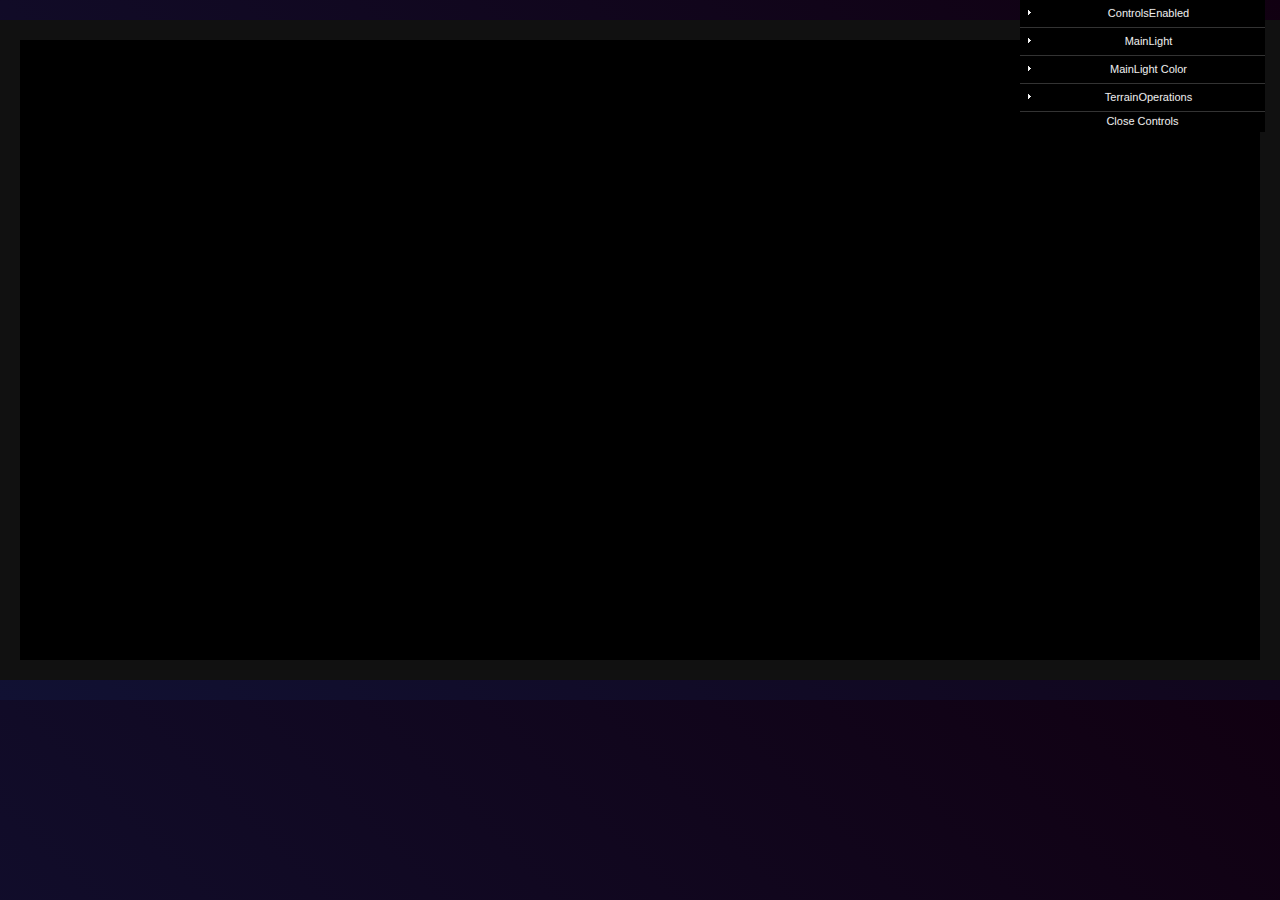
==== index.html @ 5c32aafc "what" ====
<!DOCTYPE html>
<html>
	<head>
		<title>amd-three.js</title>
		<link href="css/style.css" rel="stylesheet">
		<script src="js/config.js"></script>
		<script data-main="../main" src="js/require.js"></script>
	</head>
	<body>
			<div id="example-container">
			<!-- Canvas to render on -->
				<div id="threejs-container">Generating world...</div>
				</div>
			</div>
		</div>
	</body>
</html>
---- css/style.css ----
/* fonts */
@font-face {
font-family: Hamburger;
src: url(../font/Hamburger.ttf);
}
/* base styles */
html {
font-family: "Hamburger", "Helvetica Neue", Helvetica, Arial, sans-serif;
font-size: 24px;
line-height: 1.2;
color: #fed;
text-shadow: black 5px 5px;
text-align: center;
background: #113;
background: linear-gradient(45deg, #113, #101);
}
body {
margin: 0;
}
h1 {
font-size: 70px;
}
p {
margin: 0 0 10px 0;
}
#container {
padding-left: 300px;
padding-right: 300px;
padding-bottom: 200px;
}
/* threejs container styles */
#example-container {
background:#111;
margin: 20px auto;
padding: 20px;
min-height: 300px;
}
#threejs-container {
position: relative;
background:#000;
color: #666;
text-align: center;
padding: 50% 0 0 0;
height: 0;
}
#threejs-container canvas {
position: absolute;
left: 0px;
top: 0px;
right: 0px;
bottom: 0px;
}
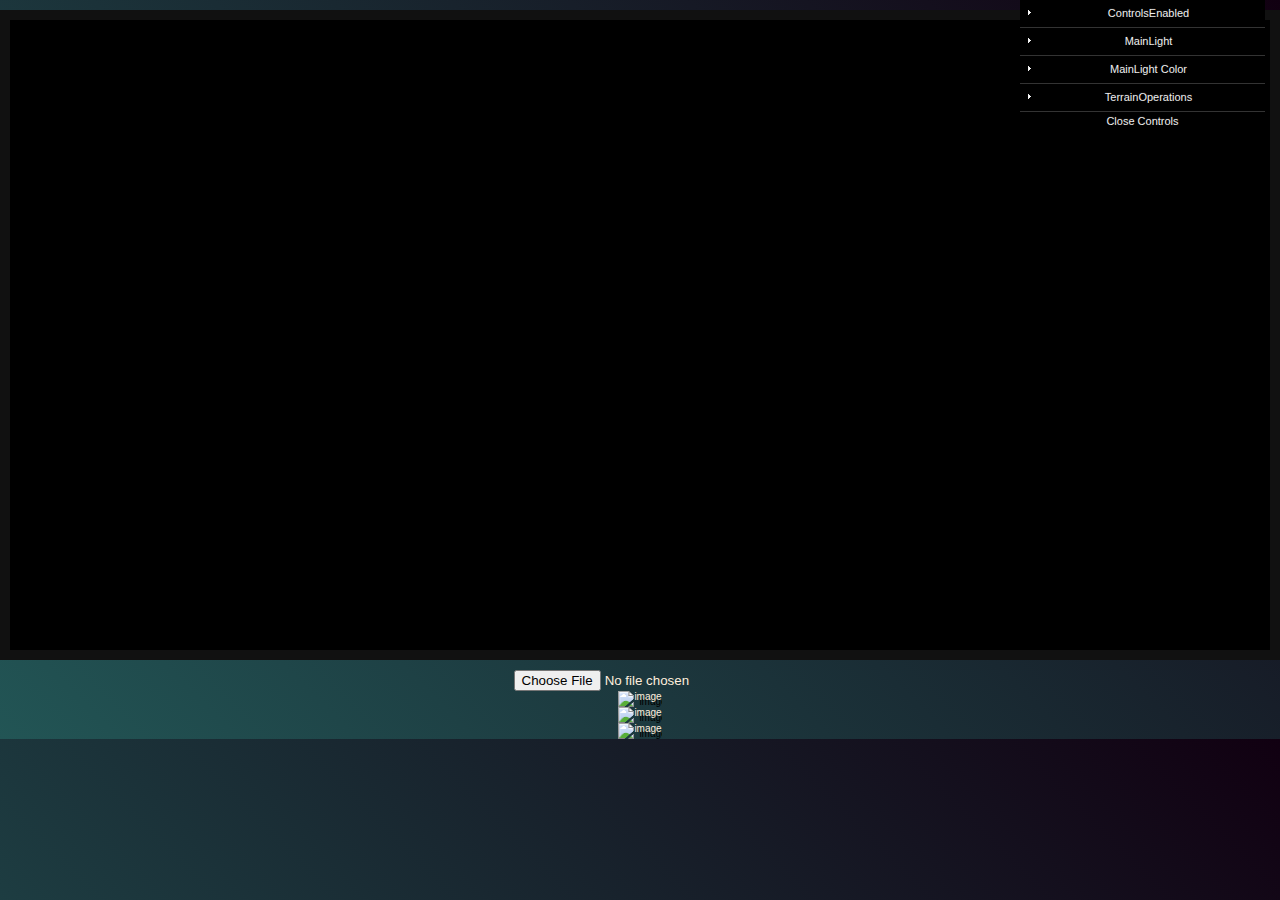
==== commit fa5e3fd7: "odzykanie obrazków" ====
--- a/index.html
+++ b/index.html
@@ -11,6 +11,20 @@
 			<!-- Canvas to render on -->
 				<div id="threejs-container">Generating world...</div>
 				</div>
+				
+				<input id="fileBtn" type='file'/>	
+				<div>
+					<img id="myImg" src="#" alt="image"/>
+				</div>
+				<div>
+					<img id="convertedImage" src="#" alt="image" />
+				</div>
+
+				<div>
+					<img id="normalMap" src="#" alt="image" />
+				</div>
+				
+				
 			</div>
 		</div>
 	</body>
--- a/css/style.css
+++ b/css/style.css
@@ -5,14 +5,14 @@
 }
 /* base styles */
 html {
-font-family: "Hamburger", "Helvetica Neue", Helvetica, Arial, sans-serif;
-font-size: 24px;
+font-family: "Arial", "Helvetica Neue", Helvetica, Arial, sans-serif;
+font-size: 10px;
 line-height: 1.2;
 color: #fed;
 text-shadow: black 5px 5px;
 text-align: center;
-background: #113;
-background: linear-gradient(45deg, #113, #101);
+background: #255;
+background: linear-gradient(45deg, #255, #101);
 }
 body {
 margin: 0;
@@ -31,14 +31,14 @@
 /* threejs container styles */
 #example-container {
 background:#111;
-margin: 20px auto;
-padding: 20px;
+margin: 10px auto;
+padding: 10px;
 min-height: 300px;
 }
 #threejs-container {
 position: relative;
 background:#000;
-color: #666;
+color: #101;
 text-align: center;
 padding: 50% 0 0 0;
 height: 0;
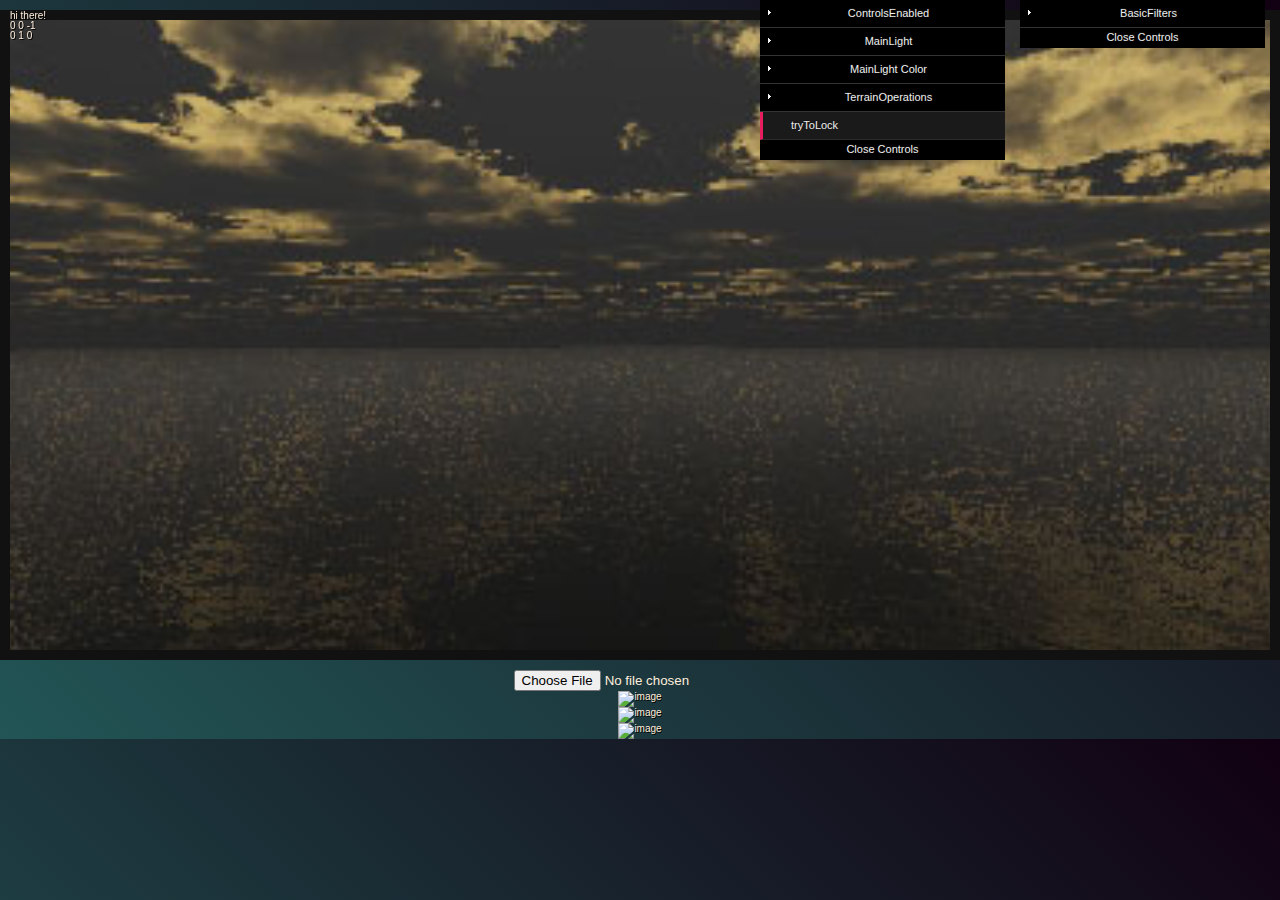
==== commit 291b4794: "end of day commit" ====
--- a/index.html
+++ b/index.html
@@ -1,7 +1,7 @@
 <!DOCTYPE html>
 <html>
 	<head>
-		<title>amd-three.js</title>
+		<title>Maciex	</title>
 		<link href="css/style.css" rel="stylesheet">
 		<script src="js/config.js"></script>
 		<script data-main="../main" src="js/require.js"></script>
@@ -25,6 +25,9 @@
 				</div>
 				
 				
+				
+				
+				
 			</div>
 		</div>
 	</body>
--- a/css/style.css
+++ b/css/style.css
@@ -9,7 +9,7 @@
 font-size: 10px;
 line-height: 1.2;
 color: #fed;
-text-shadow: black 5px 5px;
+text-shadow: black 1px 1px;
 text-align: center;
 background: #255;
 background: linear-gradient(45deg, #255, #101);
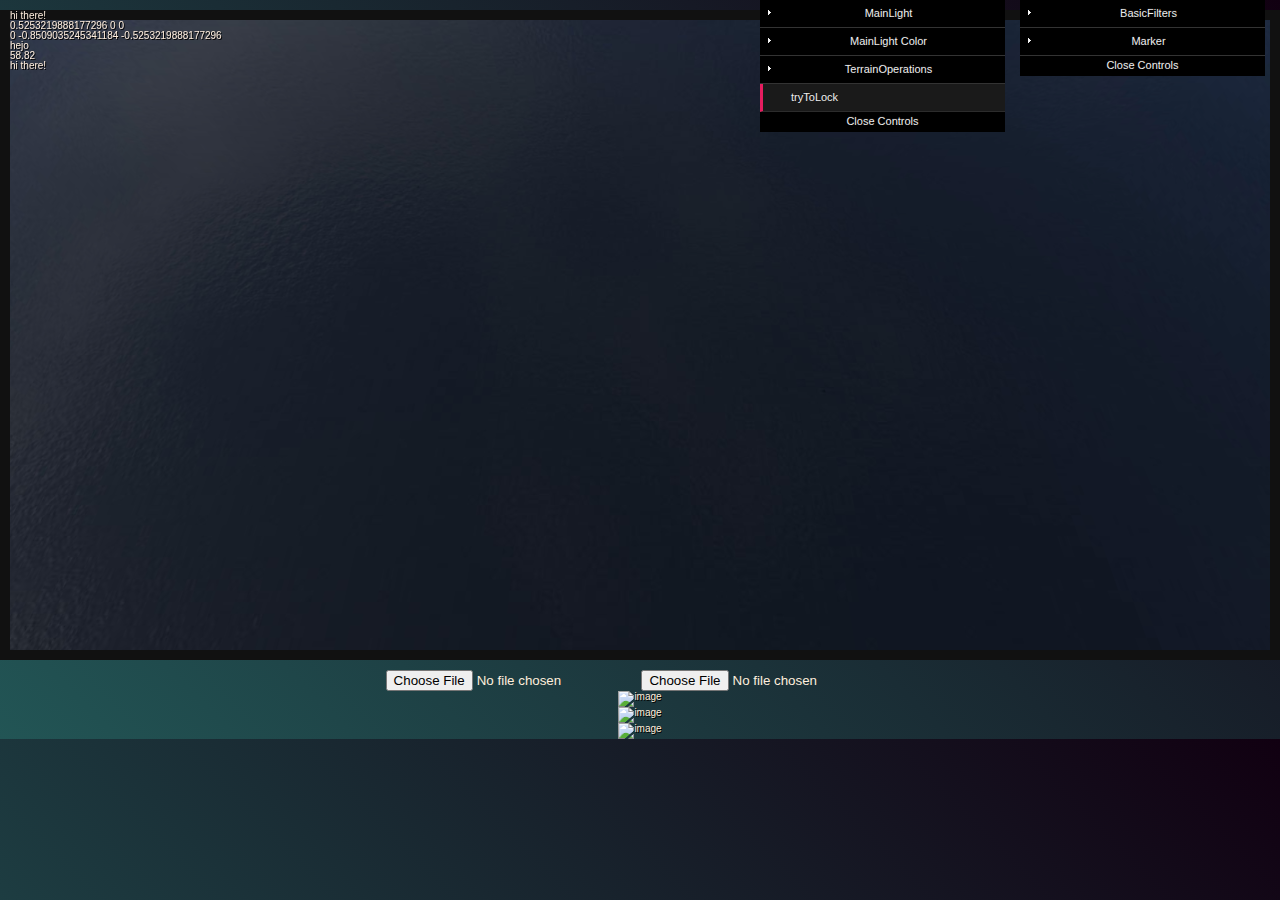
==== commit 604309de: "selecting objects" ====
--- a/index.html
+++ b/index.html
@@ -13,6 +13,7 @@
 				</div>
 				
 				<input id="fileBtn" type='file'/>	
+				<input id="textureBtn" type='file'/>	
 				<div>
 					<img id="myImg" src="#" alt="image"/>
 				</div>
@@ -22,12 +23,7 @@
 
 				<div>
 					<img id="normalMap" src="#" alt="image" />
-				</div>
-				
-				
-				
-				
-				
+				</div>	
 			</div>
 		</div>
 	</body>
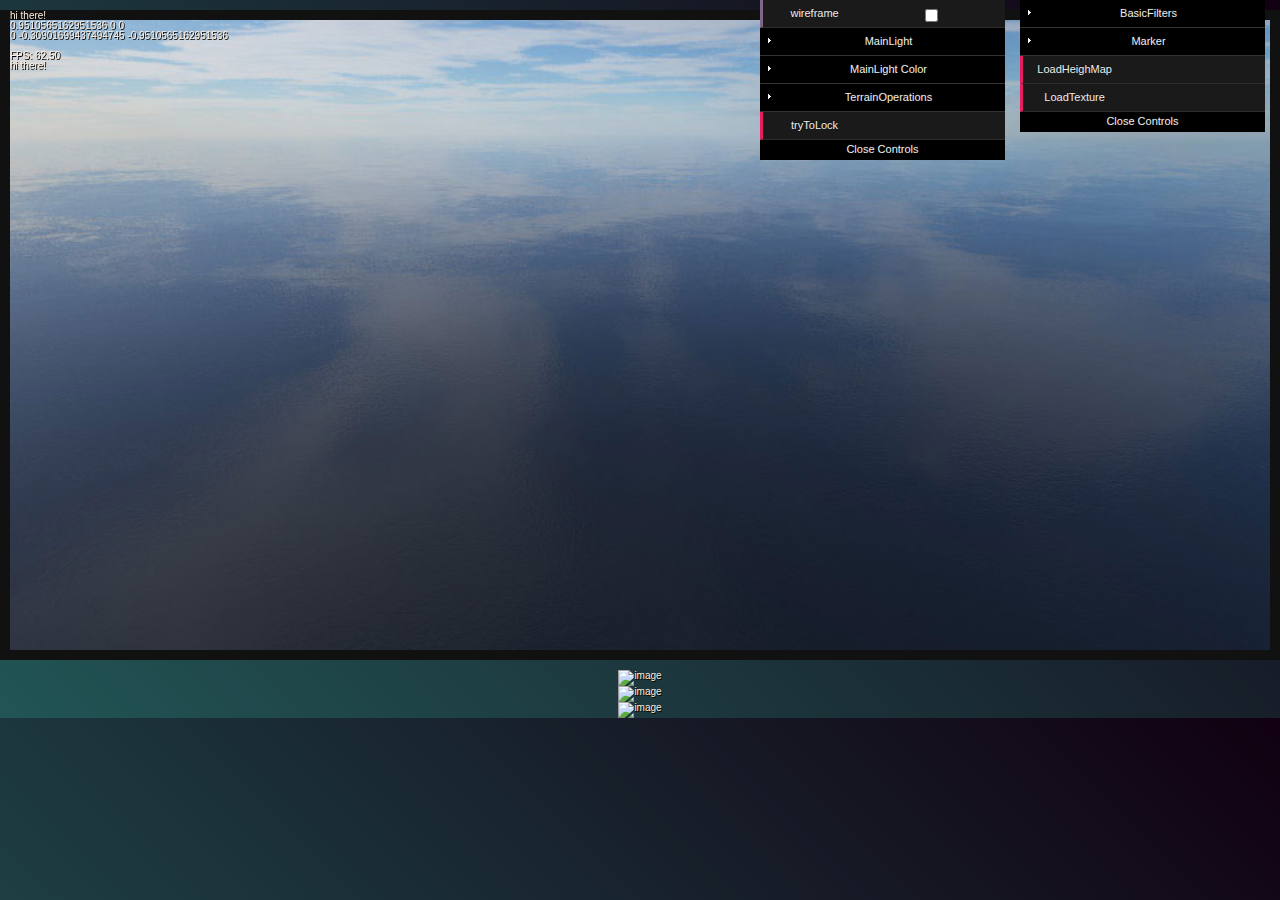
==== commit 5337358a: "windows fatal crash" ====
--- a/index.html
+++ b/index.html
@@ -1,30 +1,30 @@
-<!DOCTYPE html>
-<html>
-	<head>
-		<title>Maciex	</title>
-		<link href="css/style.css" rel="stylesheet">
-		<script src="js/config.js"></script>
-		<script data-main="../main" src="js/require.js"></script>
-	</head>
-	<body>
-			<div id="example-container">
-			<!-- Canvas to render on -->
-				<div id="threejs-container">Generating world...</div>
-				</div>
-				
-				<input id="fileBtn" type='file'/>	
-				<input id="textureBtn" type='file'/>	
-				<div>
-					<img id="myImg" src="#" alt="image"/>
-				</div>
-				<div>
-					<img id="convertedImage" src="#" alt="image" />
-				</div>
-
-				<div>
-					<img id="normalMap" src="#" alt="image" />
-				</div>	
-			</div>
-		</div>
-	</body>
+<!DOCTYPE html>
+<html>
+	<head>
+		<title>Maciex	</title>
+		<link href="css/style.css" rel="stylesheet">
+		<script src="js/config.js"></script>
+		<script data-main="../main" src="js/require.js"></script>
+	</head>
+	<body>
+			<div id="example-container">
+			<!-- Canvas to render on -->
+				<div id="threejs-container">Generating world...</div>
+				</div>
+				
+				<input id="fileBtn" type='file'  class='hidden'	/>	
+				<input id="textureBtn" type='file' class='hidden'/>	
+				<div>
+					<img id="myImg" src="#" alt="image"/>
+				</div>
+				<div>
+					<img id="convertedImage" src="#" alt="image" />
+				</div>
+
+				<div>
+					<img id="normalMap" src="#" alt="image" />
+				</div>	
+			</div>
+		</div>
+	</body>
 </html>--- a/css/style.css
+++ b/css/style.css
@@ -1,52 +1,55 @@
-/* fonts */
-@font-face {
-font-family: Hamburger;
-src: url(../font/Hamburger.ttf);
-}
-/* base styles */
-html {
-font-family: "Arial", "Helvetica Neue", Helvetica, Arial, sans-serif;
-font-size: 10px;
-line-height: 1.2;
-color: #fed;
-text-shadow: black 1px 1px;
-text-align: center;
-background: #255;
-background: linear-gradient(45deg, #255, #101);
-}
-body {
-margin: 0;
-}
-h1 {
-font-size: 70px;
-}
-p {
-margin: 0 0 10px 0;
-}
-#container {
-padding-left: 300px;
-padding-right: 300px;
-padding-bottom: 200px;
-}
-/* threejs container styles */
-#example-container {
-background:#111;
-margin: 10px auto;
-padding: 10px;
-min-height: 300px;
-}
-#threejs-container {
-position: relative;
-background:#000;
-color: #101;
-text-align: center;
-padding: 50% 0 0 0;
-height: 0;
-}
-#threejs-container canvas {
-position: absolute;
-left: 0px;
-top: 0px;
-right: 0px;
-bottom: 0px;
+/* fonts */
+@font-face {
+font-family: Hamburger;
+src: url(../font/Hamburger.ttf);
+}
+/* base styles */
+html {
+font-family: "Arial", "Helvetica Neue", Helvetica, Arial, sans-serif;
+font-size: 10px;
+line-height: 1.2;
+color: #fed;
+text-shadow: black 1px 1px;
+text-align: center;
+background: #255;
+background: linear-gradient(45deg, #255, #101);
+}
+body {
+margin: 0;
+}
+h1 {
+font-size: 70px;
+}
+p {
+margin: 0 0 10px 0;
+}
+#container {
+padding-left: 300px;
+padding-right: 300px;
+padding-bottom: 200px;
+}
+/* threejs container styles */
+#example-container {
+background:#111;
+margin: 10px auto;
+padding: 10px;
+min-height: 300px;
+}
+#threejs-container {
+position: relative;
+background:#000;
+color: #101;
+text-align: center;
+padding: 50% 0 0 0;
+height: 0;
+}
+#threejs-container canvas {
+position: absolute;
+left: 0px;
+top: 0px;
+right: 0px;
+bottom: 0px;
+}
+.hidden {
+ display: none;
 }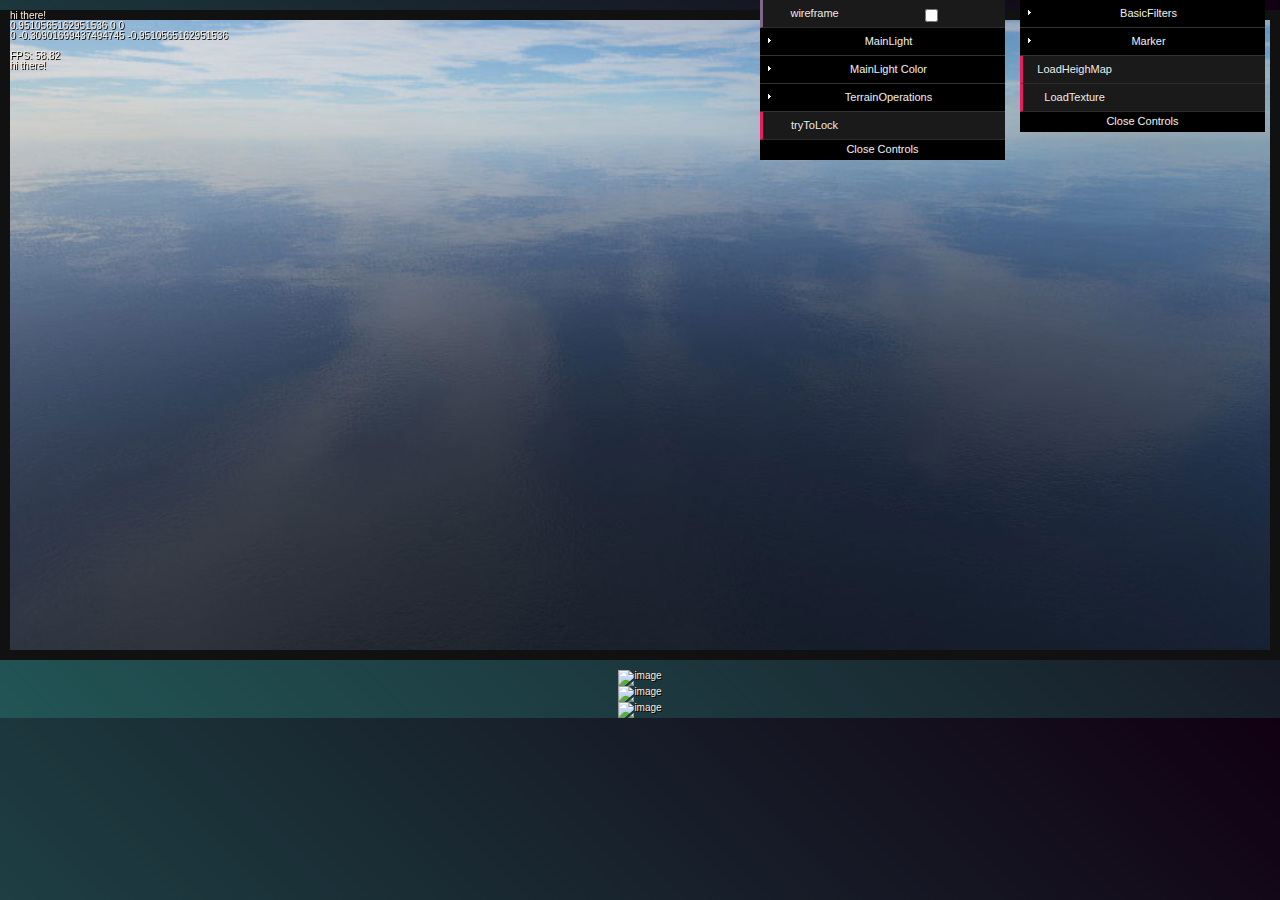
==== commit fe975217: "triplanar mapping" ====
--- a/index.html
+++ b/index.html
@@ -1,30 +1,30 @@
-<!DOCTYPE html>
-<html>
-	<head>
-		<title>Maciex	</title>
-		<link href="css/style.css" rel="stylesheet">
-		<script src="js/config.js"></script>
-		<script data-main="../main" src="js/require.js"></script>
-	</head>
-	<body>
-			<div id="example-container">
-			<!-- Canvas to render on -->
-				<div id="threejs-container">Generating world...</div>
-				</div>
-				
-				<input id="fileBtn" type='file'  class='hidden'	/>	
-				<input id="textureBtn" type='file' class='hidden'/>	
-				<div>
-					<img id="myImg" src="#" alt="image"/>
-				</div>
-				<div>
-					<img id="convertedImage" src="#" alt="image" />
-				</div>
-
-				<div>
-					<img id="normalMap" src="#" alt="image" />
-				</div>	
-			</div>
-		</div>
-	</body>
+<!DOCTYPE html>
+<html>
+	<head>
+		<title>Maciex	</title>
+		<link href="css/style.css" rel="stylesheet">
+		<script src="js/config.js"></script>
+		<script data-main="../main" src="js/require.js"></script>
+	</head>
+	<body>
+			<div id="example-container">
+			<!-- Canvas to render on -->
+				<div id="threejs-container">Generating world...</div>
+				</div>
+				
+				<input id="fileBtn" type='file'  class='hidden'	/>	
+				<input id="textureBtn" type='file' class='hidden'/>	
+				<div>
+					<img id="myImg" src="#" alt="image"/>
+				</div>
+				<div>
+					<img id="convertedImage" src="#" alt="image" />
+				</div>
+
+				<div>
+					<img id="normalMap" src="#" alt="image" />
+				</div>	
+			</div>
+		</div>
+	</body>
 </html>--- a/css/style.css
+++ b/css/style.css
@@ -1,55 +1,55 @@
-/* fonts */
-@font-face {
-font-family: Hamburger;
-src: url(../font/Hamburger.ttf);
-}
-/* base styles */
-html {
-font-family: "Arial", "Helvetica Neue", Helvetica, Arial, sans-serif;
-font-size: 10px;
-line-height: 1.2;
-color: #fed;
-text-shadow: black 1px 1px;
-text-align: center;
-background: #255;
-background: linear-gradient(45deg, #255, #101);
-}
-body {
-margin: 0;
-}
-h1 {
-font-size: 70px;
-}
-p {
-margin: 0 0 10px 0;
-}
-#container {
-padding-left: 300px;
-padding-right: 300px;
-padding-bottom: 200px;
-}
-/* threejs container styles */
-#example-container {
-background:#111;
-margin: 10px auto;
-padding: 10px;
-min-height: 300px;
-}
-#threejs-container {
-position: relative;
-background:#000;
-color: #101;
-text-align: center;
-padding: 50% 0 0 0;
-height: 0;
-}
-#threejs-container canvas {
-position: absolute;
-left: 0px;
-top: 0px;
-right: 0px;
-bottom: 0px;
-}
-.hidden {
- display: none;
+/* fonts */
+@font-face {
+font-family: Hamburger;
+src: url(../font/Hamburger.ttf);
+}
+/* base styles */
+html {
+font-family: "Arial", "Helvetica Neue", Helvetica, Arial, sans-serif;
+font-size: 10px;
+line-height: 1.2;
+color: #fed;
+text-shadow: black 1px 1px;
+text-align: center;
+background: #255;
+background: linear-gradient(45deg, #255, #101);
+}
+body {
+margin: 0;
+}
+h1 {
+font-size: 70px;
+}
+p {
+margin: 0 0 10px 0;
+}
+#container {
+padding-left: 300px;
+padding-right: 300px;
+padding-bottom: 200px;
+}
+/* threejs container styles */
+#example-container {
+background:#111;
+margin: 10px auto;
+padding: 10px;
+min-height: 300px;
+}
+#threejs-container {
+position: relative;
+background:#000;
+color: #101;
+text-align: center;
+padding: 50% 0 0 0;
+height: 0;
+}
+#threejs-container canvas {
+position: absolute;
+left: 0px;
+top: 0px;
+right: 0px;
+bottom: 0px;
+}
+.hidden {
+ display: none;
 }